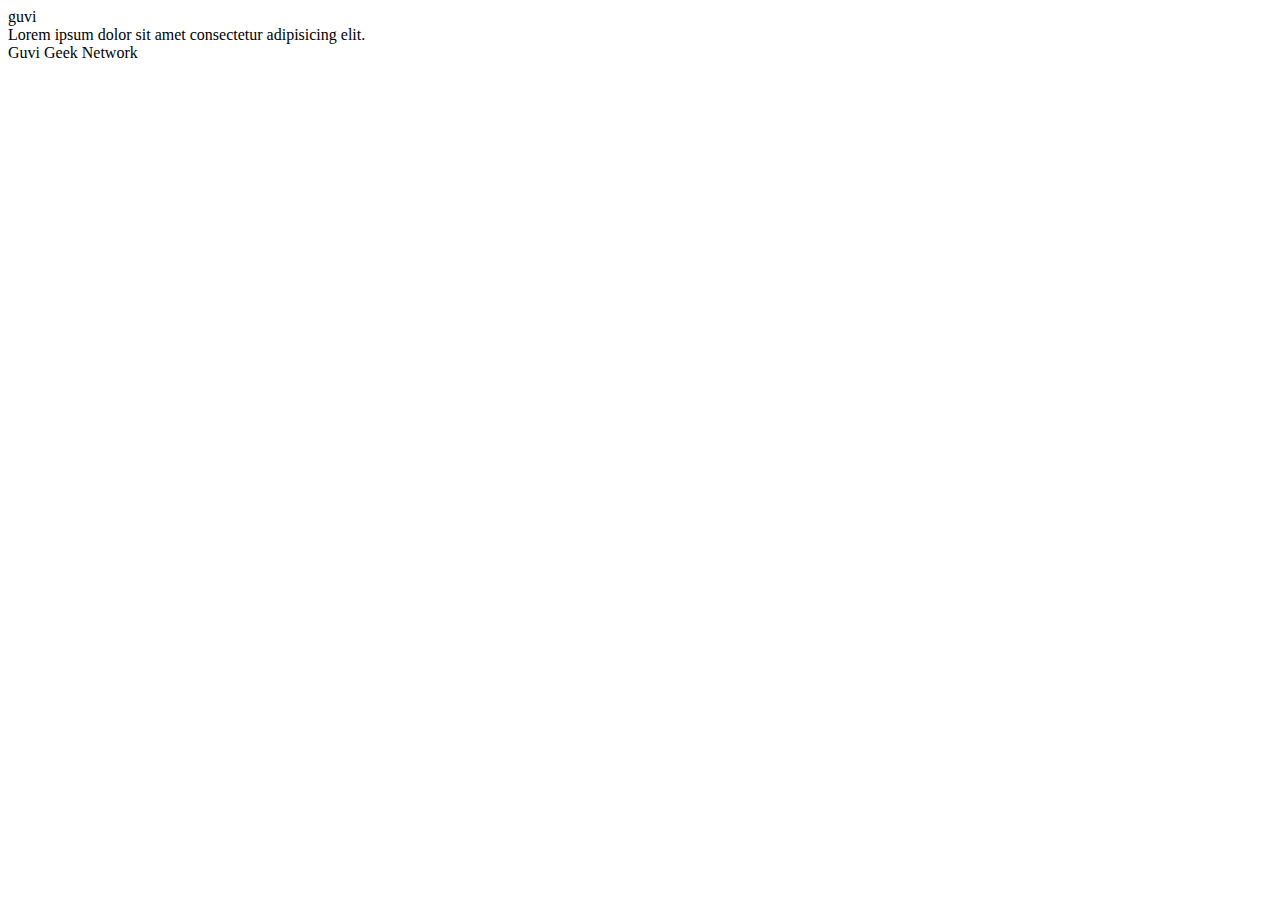
==== index1&11.htm @ cadaebf2 "latest" ====
<html lang="en">
    <body></body>
    <head>
        
        <title>Document
        </title>
        <body>
            
                guvi
    </head>
    <div>
        Lorem ipsum dolor sit amet consectetur adipisicing elit.
    </div>
            <div>
                Guvi Geek Network
            </div>
        </body>
    </html>
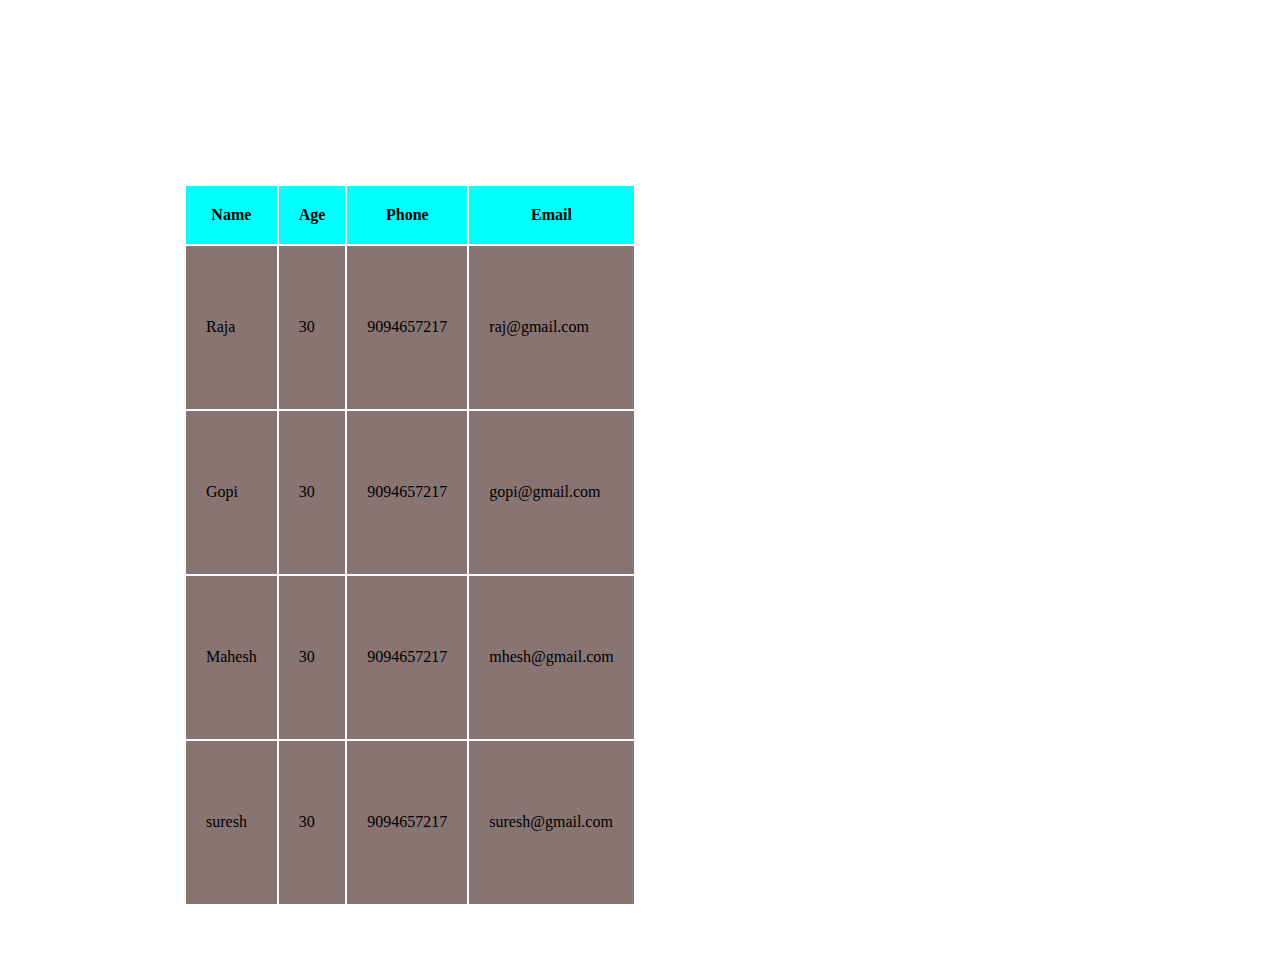
==== commit 263e3d9c: "latest" ====
--- a/index1&11.htm
+++ b/index1&11.htm
@@ -1,18 +1,53 @@
 <html lang="en">
-    <body></body>
     <head>
         
-        <title>Document
-        </title>
-        <body>
-            
-                guvi
+        <title>Document</title>   
+        <link rel="stylesheet" href="style.css">
+               
     </head>
-    <div>
-        Lorem ipsum dolor sit amet consectetur adipisicing elit.
-    </div>
-            <div>
-                Guvi Geek Network
+    <body>
+
+        <form action="#form" method="post"></form>
+    <div class="container">
+        
+        <table>
+            <thead>
+                <th>Name</th>
+                <th>Age</th>
+                <th>Phone</th>
+                <th>Email</th>
+            </thead>
+
+        <tr>
+            <td>Raja</td>
+            <td>30</td>
+            <td>9094657217</td>
+            <td>raj@gmail.com</td>
+        </tr>
+
+        <tr>
+            <td>Gopi</td>
+            <td>30</td>
+            <td>9094657217</td>
+            <td>gopi@gmail.com</td>
+        </tr>
+              
+        <tr>
+            <td>Mahesh</td>
+            <td>30</td>
+            <td>9094657217</td>
+            <td>mhesh@gmail.com</td>
+        </tr>
+                        
+        <tr>  
+            <td>suresh</td>
+            <td>30</td>
+            <td>9094657217</td>
+            <td>suresh@gmail.com</td>
+        </tr>
+
+        </table>
+
             </div>
         </body>
     </html>--- a/style.css
+++ b/style.css
@@ -0,0 +1,92 @@
+
+body{
+    display: flex;
+    width: 20%;
+    margin: 5%;
+    padding: 0px;
+    
+}
+
+.container{
+    display: flex;
+    flex-wrap: wrap;
+    width: 50%;
+    margin: 50px;
+    padding: 20px;
+    
+
+}
+
+table{
+    width: 100%;
+    height: 130%;
+    justify-content: center;
+    border: 40px;
+    padding: 50px;
+    justify-content: center;
+    
+
+}
+th,td{
+    width: 100%;
+    
+    border-block-end: #657486;
+    padding: 20px;
+    margin: 10%;
+    background-color: #897474;
+
+    
+    
+
+}
+th{
+    background-color: aqua;
+}
+
+header,footer{
+    width: 100%;
+    background: rgb(61, 56, 56);
+    color: #fff;
+    text-align: center;
+    padding: 10px;
+}
+
+main{
+    flex: 3;
+    background: #657486;
+    padding: 30px;
+}
+
+aside{
+    flex: 1;
+    background: #6babfa;
+    padding: 30px;
+}
+
+
+
+/* //tablet devices */
+@media  screen and (max-width:765px) {
+
+    main,aside{
+        flex:100% ;
+    }
+}
+
+/* mobile responsive */
+@media (max-width:480px){
+    main,aside{
+       padding: 10px;
+       height: 400px;
+    }
+}
+
+
+@media (max-width:480px){
+    header,footer{
+       width: 100%;
+       background-color: palevioletred;
+       height: 200px;
+    }
+}
+
